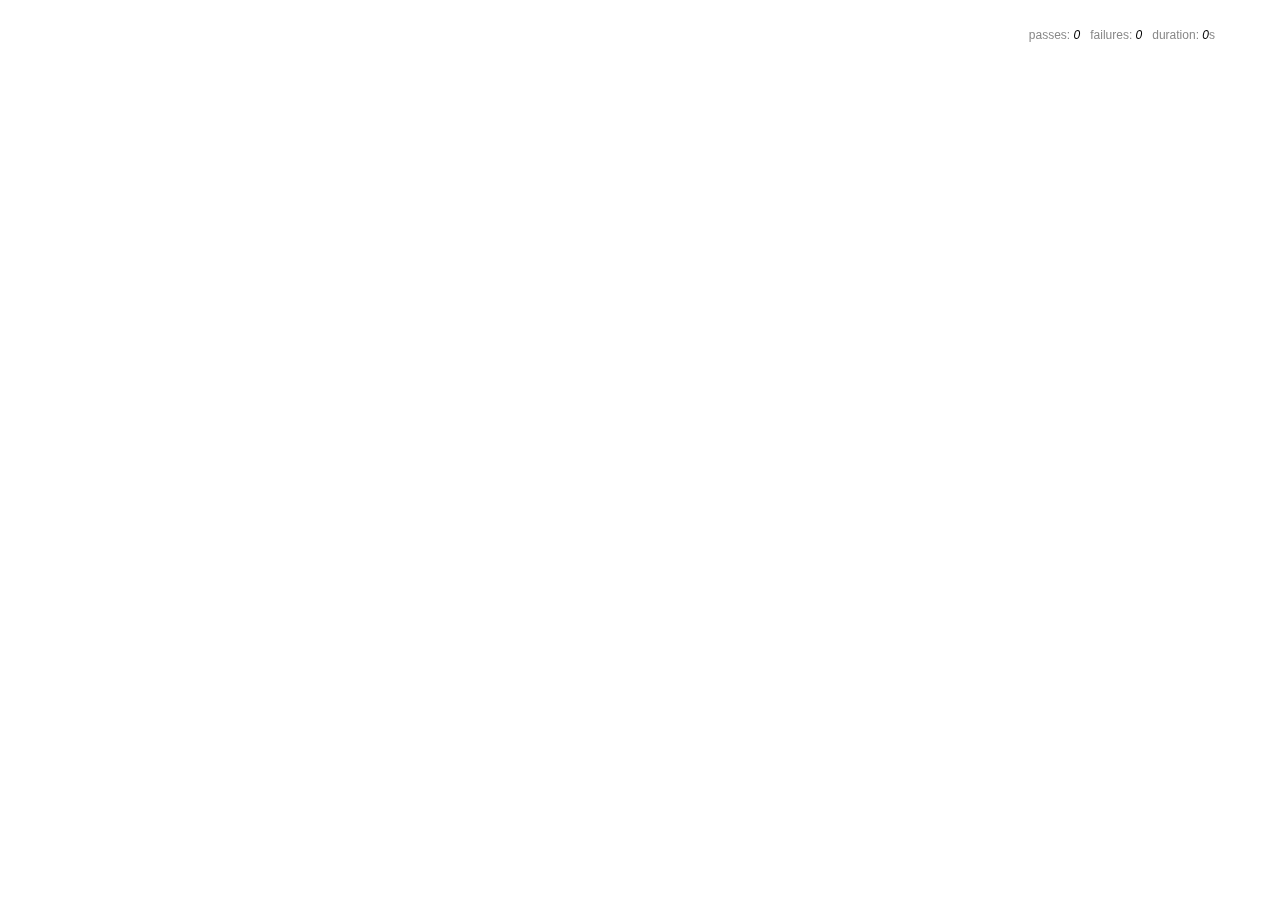
==== PL101/scheem/test/index.html @ 131b2db8 "Pages for homework 4 in PL101" ====
<!DOCTYPE html>
<html>
	<head>
		<meta charset="utf-8">
		<title>Scheem Tests</title>
		<link rel="stylesheet" href="../data/css/mocha.css">
		<script src="http://ajax.googleapis.com/ajax/libs/jquery/1.7.2/jquery.min.js"></script>
		<script src="../data/js/chai.js"></script>
		<script src="../data/js/mocha.js"></script>

		<script>mocha.setup('tdd')</script>
		<script src="../data/js/scheem.js"></script>
        <script src="https://raw.github.com/QWRp/PL101/master/scheem/interpreter.js"></script>
		<script src="https://raw.github.com/QWRp/PL101/master/scheem/test/parser_test.js"></script>
        <script src="https://raw.github.com/QWRp/PL101/master/scheem/test/interpreter_test.js"></script>
		<script>
			$(function() {
				mocha.run();
			});
		</script>
	</head>
	<body>
		<div id="mocha"></div>
	</body>
</html>
---- PL101/scheem/data/css/mocha.css ----
body {
  font: 20px/1.5 "Helvetica Neue", Helvetica, Arial, sans-serif;
  padding: 60px 50px;
}

#mocha h1, h2 {
  margin: 0;
}

#mocha h1 {
  margin-top: 15px;
  font-size: 1em;
  font-weight: 200;
}

#mocha .suite .suite h1 {
  margin-top: 0;
  font-size: .8em;
}

#mocha h2 {
  font-size: 12px;
  font-weight: normal;
  cursor: pointer;
}

#mocha .suite {
  margin-left: 15px;
}

#mocha .test {
  margin-left: 15px;
}

#mocha .test:hover h2::after {
  position: relative;
  top: 0;
  right: -10px;
  content: '(view source)';
  font-size: 12px;
  font-family: arial;
  color: #888;
}

#mocha .test.pending:hover h2::after {
  content: '(pending)';
  font-family: arial;
}

#mocha .test.pass.medium .duration {
  background: #C09853;
}

#mocha .test.pass.slow .duration {
  background: #B94A48;
}

#mocha .test.pass::before {
  content: '?';
  font-size: 12px;
  display: block;
  float: left;
  margin-right: 5px;
}

#mocha .test.pass .duration {
  font-size: 9px;
  margin-left: 5px;
  padding: 2px 5px;
  color: white;
  -webkit-box-shadow: inset 0 1px 1px rgba(0,0,0,.2);
  -moz-box-shadow: inset 0 1px 1px rgba(0,0,0,.2);
  box-shadow: inset 0 1px 1px rgba(0,0,0,.2);
  -webkit-border-radius: 5px;
  -moz-border-radius: 5px;
  -ms-border-radius: 5px;
  -o-border-radius: 5px;
  border-radius: 5px;
}

#mocha .test.pass.fast .duration {
  display: none;
}

#mocha .test.pending {
  color: #0b97c4;
}

#mocha .test.pending::before {
  content: '?';
  color: #0b97c4;
}

#mocha .test.fail {
  color: #c00;
}

#mocha .test.fail pre {
  color: black;
}

#mocha .test.fail::before {
  content: '?';
  font-size: 12px;
  display: block;
  float: left;
  margin-right: 5px;
  color: #c00;
}

#mocha .test pre.error {
  color: #c00;
}

#mocha .test pre {
  display: inline-block;
  font: 12px/1.5 monaco, monospace;
  margin: 5px;
  padding: 15px;
  border: 1px solid #eee;
  border-bottom-color: #ddd;
  -webkit-border-radius: 3px;
  -webkit-box-shadow: 0 1px 3px #eee;
}

#error {
  color: #c00;
  font-size: 1.5  em;
  font-weight: 100;
  letter-spacing: 1px;
}

#stats {
  position: fixed;
  top: 15px;
  right: 10px;
  font-size: 12px;
  margin: 0;
  color: #888;
}

#stats .progress {
  float: right;
  padding-top: 0;
}

#stats em {
  color: black;
}

#stats li {
  display: inline-block;
  margin: 0 5px;
  list-style: none;
  padding-top: 11px;
}

code .comment { color: #ddd }
code .init { color: #2F6FAD }
code .string { color: #5890AD }
code .keyword { color: #8A6343 }
code .number { color: #2F6FAD }
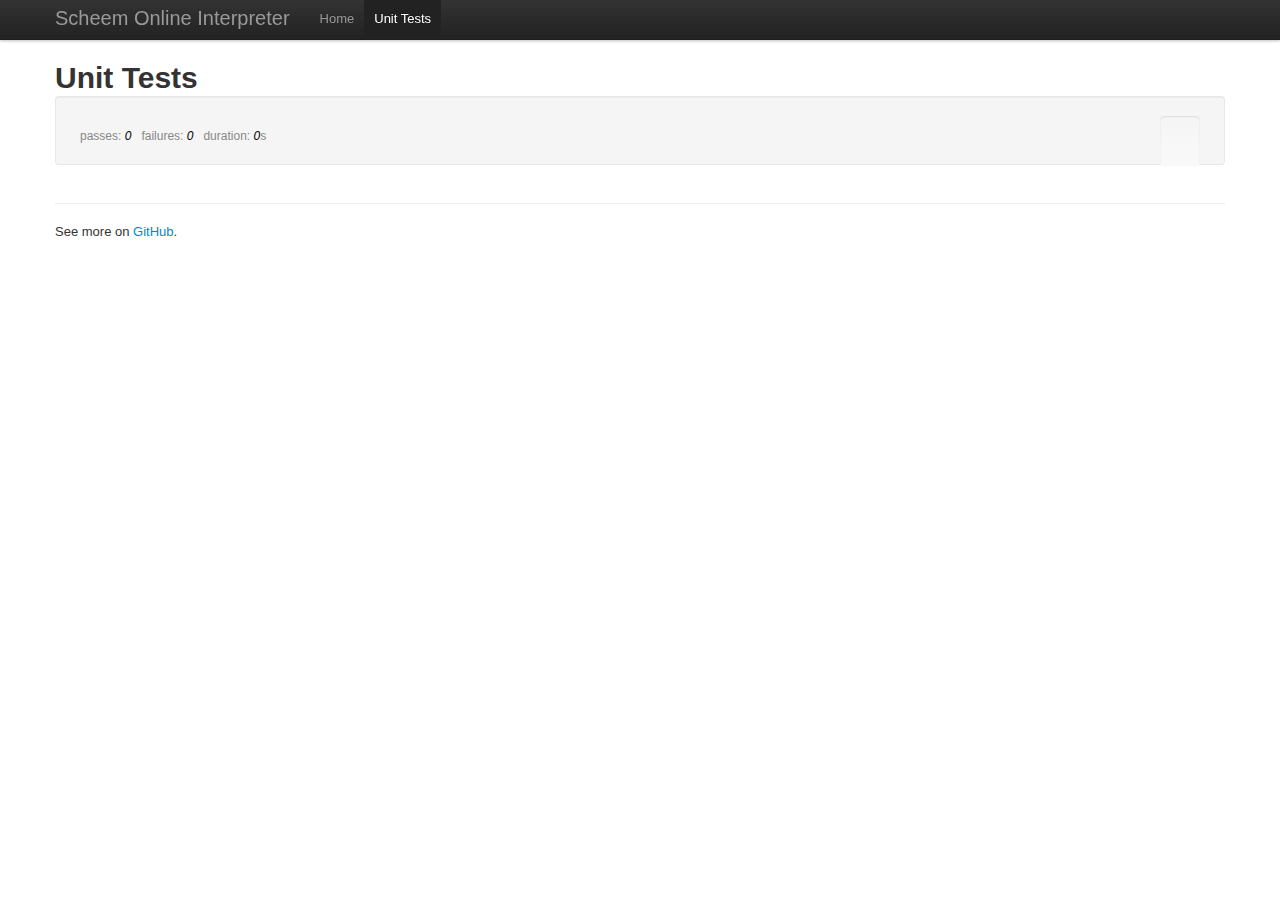
==== commit fb7f3a86: "Added bootstrap to tests page" ====
--- a/PL101/scheem/test/index.html
+++ b/PL101/scheem/test/index.html
@@ -1,25 +1,82 @@
 <!DOCTYPE html>
-<html>
+<html lang="en">
 	<head>
 		<meta charset="utf-8">
 		<title>Scheem Tests</title>
 		<link rel="stylesheet" href="../data/css/mocha.css">
-		<script src="http://ajax.googleapis.com/ajax/libs/jquery/1.7.2/jquery.min.js"></script>
-		<script src="../data/js/chai.js"></script>
-		<script src="../data/js/mocha.js"></script>
+		<meta name="viewport" content="width=device-width, initial-scale=1.0">
 
-		<script>mocha.setup('tdd')</script>
-		<script src="../data/js/scheem.js"></script>
-        <script src="https://raw.github.com/QWRp/PL101/master/scheem/interpreter.js"></script>
-		<script src="https://raw.github.com/QWRp/PL101/master/scheem/test/parser_test.js"></script>
-        <script src="https://raw.github.com/QWRp/PL101/master/scheem/test/interpreter_test.js"></script>
-		<script>
-			$(function() {
-				mocha.run();
-			});
-		</script>
+		<link href="../data/css/bootstrap.min.css" rel="stylesheet">
+		<style>
+			body {
+				padding-top: 60px;
+				padding-bottom: 40px;
+			}
+			#stats .progress {
+				height: 50px;
+			}
+
+			#stats {
+				position: static;
+			}
+		</style>
+		<link href="../data/css/bootstrap-responsive.min.css" rel="stylesheet">
+
+		<!--[if lt IE 9]>
+		<script src="http://html5shim.googlecode.com/svn/trunk/html5.js"></script>
+		<![endif]-->
 	</head>
 	<body>
-		<div id="mocha"></div>
+	<div class="navbar navbar-fixed-top">
+        <div class="navbar-inner">
+            <div class="container">
+                <a class ="btn btn-navbar" data-toggle="collapse" data-target=".nav-collapse">
+                    <span class="icon-bar"></span>
+                    <span class="icon-bar"></span>
+                    <span class="icon-bar"></span>
+                </a>
+                <a class="brand" href="../">Scheem Online Interpreter</a>
+                <div class="nav-collapse">
+                    <ul class="nav">
+                        <li><a href="../">Home</a></li>
+                        <li class="active"><a href="#">Unit Tests</a></li>
+                    </ul>
+                </div>
+            </div>
+        </div>
+    </div>
+
+    <div class="container">
+		<div class="row">
+			<div class="span12">
+				<h1>Unit Tests</h1>
+				<div class="well">
+					<div id="mocha"></div>
+				</div>
+			</div>
+		</div>
+		<hr>
+		
+		<footer>
+            <p>See more on <a href="https://github.com/QWRp/PL101">GitHub</a>.</p>
+        </footer>
+	</div>
+	
+	<script src="http://ajax.googleapis.com/ajax/libs/jquery/1.7.2/jquery.min.js"></script>
+	<script src="../data/js/chai.js"></script>
+	<script src="../data/js/mocha.js"></script>
+	<script src="../data/js/bootstrap.min.js"></script>
+
+	<script>mocha.setup('tdd')</script>
+	<script src="../data/js/scheem.js"></script>
+	<script src="https://raw.github.com/QWRp/PL101/master/scheem/interpreter.js"></script>
+	<script src="https://raw.github.com/QWRp/PL101/master/scheem/test/parser_test.js"></script>
+	<script src="https://raw.github.com/QWRp/PL101/master/scheem/test/interpreter_test.js"></script>
+	<script>
+		$(function() {
+			mocha.run();
+		});
+	</script>
+	
 	</body>
 </html>